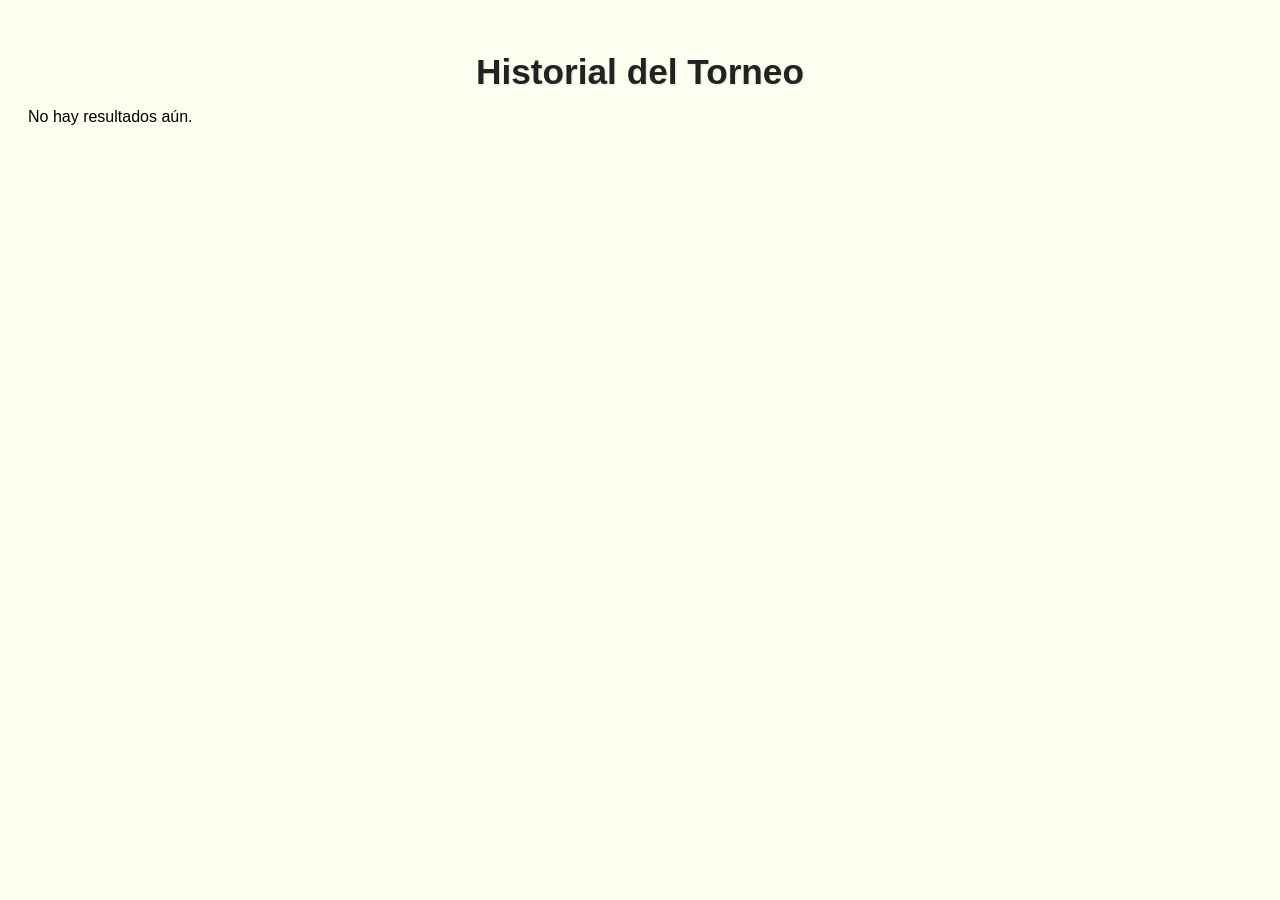
==== pages/historial.html @ e405fe9b "primer commit" ====
<!DOCTYPE html>
<html lang="es">
<head>
<meta charset="UTF-8">
<meta name="viewport" content="width=device-width, initial-scale=1.0">
<link rel="shortcut icon" href="../fotos/favicon.ico" type="image/x-icon">
<link rel="stylesheet" href="../css/estilo.css">
<title>Historial del Torneo</title>

<style>
  body { font-family: Arial, sans-serif; padding: 20px; }
  h2 { margin-top: 40px; }
  table { border-collapse: collapse; margin-top: 10px; width: 100%; }
  th, td { border: 1px solid #333; padding: 5px 10px; text-align: center; }
</style>
</head>
<body>

<h1>Historial del Torneo</h1>

<div id="historial"></div>

<script>
  const historial = JSON.parse(localStorage.getItem('historial')) || [];

  const cont = document.getElementById('historial');

  if (historial.length === 0) {
    cont.innerHTML = "<p>No hay resultados aún.</p>";
  } else {

    historial.forEach((tablaFecha, fIndex) => {

      const titulo = document.createElement('h2');
      titulo.textContent = `Tabla al finalizar Fecha ${fIndex + 1}`;
      cont.appendChild(titulo);

      const table = document.createElement('table');

      table.innerHTML = `
        <thead>
          <tr>
            <th>Pos</th>
            <th>Jugador</th>
            <th>PJ</th>
            <th>V</th>
            <th>E</th>
            <th>D</th>
            <th>Puntos</th>
            <th>Bonus</th>
            <th>Últimos 5 Partidos</th>
          </tr>
        </thead>
      `;

      const tbody = document.createElement("tbody");

      tablaFecha
        .sort((a, b) => b.puntos - a.puntos)
        .forEach((j, index) => {

          const tr = document.createElement("tr");

          tr.innerHTML = `
            <td>${index + 1}</td>
            <td>${j.nombre}</td>
            <td>${j.PJ}</td>
            <td>${j.V}</td>
            <td>${j.E}</td>
            <td>${j.D}</td>
            <td>${j.puntos}</td>
            <td>${j.bonus}</td>
            <td>${(j.ultimos || []).join(" ")}</td>
          `;

          tbody.appendChild(tr);
        });

      table.appendChild(tbody);
      cont.appendChild(table);
    });
  }
</script>

</body>
</html>
---- css/estilo.css ----
#tabla {
  width: 100%;
  border-collapse: collapse;
  font-family: "Arial", sans-serif;
}
#tabla th, #tabla td {
  padding: 8px 12px;
  text-align: center;
  border: 1px solid #ddd;
}
#tabla th {
  background-color: #333;
  color: #fff;
}
#tabla tbody tr {
  transition: background 0.2s;
}
#tabla tbody tr:hover {
  background-color: #f5f5f5;
}
#tabla tbody tr:first-child {
  background-color: #FFD700;
  font-weight: bold;
  color: #000;
}
#tabla tbody tr:nth-child(n+2):nth-child(-n+8) {
  background-color: #d9f7d9;
  font-weight: bold;
  color: #064d06;
}

/* FIXTURE COMPLETO */
.fixture-fecha {
  background: #fff;
  border: 1px solid #ddd;
  border-radius: 10px;
  padding: 15px;
  box-shadow: 0 3px 6px rgba(0, 0, 0, 0.08);
  margin-bottom: 25px;
}
.fixture-fecha h3 {
  margin: 0 0 12px;
  font-size: 1.3rem;
  color: #222;
  border-left: 4px solid #2196F3;
  padding-left: 8px;
}

.partido-item {
  display: flex;
  justify-content: space-between;
  align-items: center;
  padding: 10px 12px;
  margin-bottom: 8px;
  background: #f9f9f9;
  border-radius: 8px;
  border: 1px solid #eee;
}
.partido-item span {
  font-weight: bold;
}

.partido-estado {
  color: #555;
  font-size: 0.9rem;
}
.partido-estado.finalizado {
  color: #4CAF50;
  font-weight: bold;
}
.partido-estado.pendiente {
  color: #f44336;
  font-weight: bold;
}

#fixture-completo {
  display: flex;
  flex-direction: column;
  gap: 25px;
  margin-top: 15px;
}
#fixture-completo .fixture-fecha {
  background: #fdfdfd;
  border-radius: 12px;
  padding: 20px;
  box-shadow: 0 4px 15px rgba(0, 0, 0, 0.08);
}
#fixture-completo .fixture-fecha h3 {
  margin-bottom: 18px;
  font-size: 1.4rem;
  color: #222;
  border-bottom: 1px solid #ddd;
  padding-bottom: 8px;
}
#fixture-completo .fixture-fecha .partido-item {
  display: flex;
  flex-direction: column;
  gap: 8px;
  margin-bottom: 12px;
  padding: 12px 15px;
  border-radius: 10px;
  background: #fff;
  box-shadow: 0 2px 6px rgba(0, 0, 0, 0.08);
  transition: transform 0.2s, box-shadow 0.2s;
  cursor: pointer;
}
#fixture-completo .fixture-fecha .partido-item:hover {
  transform: translateY(-2px);
  box-shadow: 0 6px 16px rgba(0, 0, 0, 0.15);
}
#fixture-completo .fixture-fecha .partido-item .fila-equipos {
  display: flex;
  justify-content: space-between;
  font-weight: 600;
  font-size: 1.1rem;
  color: #333;
}
#fixture-completo .fixture-fecha .partido-item .fila-equipos span {
  flex: 1;
  text-align: center;
}
#fixture-completo .fixture-fecha .partido-item .fila-resultado {
  display: flex;
  justify-content: space-between;
  align-items: center;
  font-size: 1rem;
}
#fixture-completo .fixture-fecha .partido-item .fila-resultado .resultado {
  font-weight: bold;
  min-width: 60px;
  text-align: center;
}
#fixture-completo .fixture-fecha .partido-item .fila-resultado .partido-estado {
  border-radius: 6px;
  padding: 4px 10px;
  font-size: 0.9rem;
  font-weight: 500;
  text-transform: uppercase;
}
#fixture-completo .fixture-fecha .partido-item .fila-resultado .partido-estado.finalizado.local {
  background: #4caf50;
  color: #fff;
}
#fixture-completo .fixture-fecha .partido-item .fila-resultado .partido-estado.finalizado.visitante {
  background: #f44336;
  color: #fff;
}
#fixture-completo .fixture-fecha .partido-item .fila-resultado .partido-estado.finalizado.empate {
  background: #ffc107;
  color: #000;
}
#fixture-completo .fixture-fecha .partido-item .fila-resultado .partido-estado.pendiente {
  background: #e0e0e0;
  color: #333;
}
#fixture-completo .fixture-fecha .partido-item .fila-resultado .btn-detalles {
  background: #2196f3;
  color: #fff;
  border: none;
  padding: 5px 12px;
  border-radius: 6px;
  cursor: pointer;
  font-size: 0.85rem;
  transition: background 0.2s;
}
#fixture-completo .fixture-fecha .partido-item .fila-resultado .btn-detalles:hover {
  background: #1976d2;
}

.partidos-container {
  display: grid;
  grid-template-columns: repeat(2, 1fr);
  grid-template-rows: repeat(2, auto);
  gap: 16px;
  padding: 0 16px;
}

.partido {
  background: #ffffff;
  border-radius: 8px;
  box-shadow: 0 4px 10px rgba(0, 0, 0, 0.1);
  padding: 12px;
  display: flex;
  flex-direction: column;
  gap: 8px;
  font-family: "Inter", sans-serif;
}

.partido-header {
  display: flex;
  justify-content: space-between;
  align-items: center;
  font-size: 1rem;
  font-weight: 600;
}
.partido-header .jugador {
  padding: 4px 8px;
  border-radius: 6px;
  flex: 1;
  text-align: center;
}
.partido-header .jugador.local {
  color: #4CAF50;
  background: #e6f4ea;
}
.partido-header .jugador.visitante {
  color: #f44336;
  background: #fdecea;
}
.partido-header .vs {
  margin: 0 8px;
  font-weight: 500;
  color: #666;
}

.resultado {
  align-self: flex-start;
  font-weight: 700;
  padding: 6px 12px;
  border-radius: 8px;
  background: #f0f4ff;
  color: #2196F3;
  font-size: 0.9rem;
}

.resultado-dorado {
  background: #FFD700;
  color: #000;
}

.resultado-gris {
  background: #D3D3D3;
  color: #000;
}

.partido-botones {
  display: flex;
  gap: 8px;
}
.partido-botones button {
  flex: 1;
  padding: 8px 10px;
  font-size: 0.85rem;
  font-weight: 600;
  border: none;
  border-radius: 8px;
  cursor: pointer;
  transition: all 0.2s;
  box-shadow: 0 2px 6px rgba(0, 0, 0, 0.05);
}
.partido-botones button:hover {
  transform: translateY(-2px);
  box-shadow: 0 4px 12px rgba(0, 0, 0, 0.1);
}
.partido-botones button:nth-child(1) {
  background: #4CAF50;
  color: white;
}
.partido-botones button:nth-child(2) {
  background: #f44336;
  color: white;
}
.partido-botones button:nth-child(3) {
  background: #FFC107;
  color: black;
}
.partido-botones button:nth-child(4) {
  background: #2196F3;
  color: white;
}

#boton-siguiente-container button {
  background-color: #d3d3d3; /* gris claro */
  color: #000;
  border: none;
  padding: 8px 16px;
  border-radius: 6px;
  cursor: pointer;
  font-weight: 600;
  font-size: 14px;
  margin-right: 8px;
  transition: background-color 0.3s, transform 0.2s;
}

#boton-siguiente-container button:hover:enabled {
  background-color: #bfbfbf;
  transform: scale(1.05);
}

#boton-siguiente-container button:active:enabled {
  background-color: #a9a9a9;
  transform: scale(0.98);
}

#boton-siguiente-container button:disabled {
  opacity: 0.5;
  cursor: default;
}

/* CONTENEDORES GENERALES */
#fixture-completo,
#partidos {
  margin-top: 12px;
}

#fixture-completo div {
  margin-bottom: 12px;
}

#fixture-completo h3 {
  margin: 0 0 6px;
  font-size: 1.1rem;
  color: #333;
}

body {
  background-color: rgba(251, 255, 236, 0.822);
}

h1, h2 {
  font-family: "Roboto", sans-serif;
  margin-bottom: 1rem;
}

h1 {
  font-size: 2.2rem;
  color: #222;
  text-align: center;
  text-shadow: 1px 1px 2px rgba(0, 0, 0, 0.1);
}

h2 {
  font-size: 1.6rem;
  color: #555;
  border-left: 4px solid #2196F3;
  padding-left: 10px;
}

/* CONTENEDOR MODERNO */
.resultado-moderno {
  display: flex;
  justify-content: space-around;
  margin-top: 15px;
  padding: 10px 0;
  gap: 10px;
}

.res-opcion {
  display: flex;
  flex-direction: column;
  align-items: center;
  cursor: pointer;
  user-select: none;
  transition: transform 0.15s ease;
  width: 90px;
}
.res-opcion:hover {
  transform: scale(1.07);
}
.res-opcion span {
  font-size: 0.85rem;
  font-weight: bold;
  color: #222;
  text-align: center;
}
.res-opcion.empate .res-cuadro {
  border-color: #777;
}
.res-opcion.empate:hover .res-cuadro {
  background: #ddd;
  border-color: #444;
}

.res-cuadro {
  width: 45px;
  height: 45px;
  border: 3px solid #333;
  border-radius: 10px;
  background: #f5f5f5;
  margin-bottom: 5px;
  transition: background 0.2s, border-color 0.2s;
}

.res-opcion:hover .res-cuadro {
  background: #eaeaea;
  border-color: #000;
}

.btn-editar {
  margin-top: 10px;
  padding: 5px 12px;
  background: #040338;
  color: white;
  border: none;
  border-radius: 5px;
  cursor: pointer;
  font-weight: bold;
}
.btn-editar:hover {
  background: #cbdbc2;
  color: black;
}

/*# sourceMappingURL=estilo.css.map */
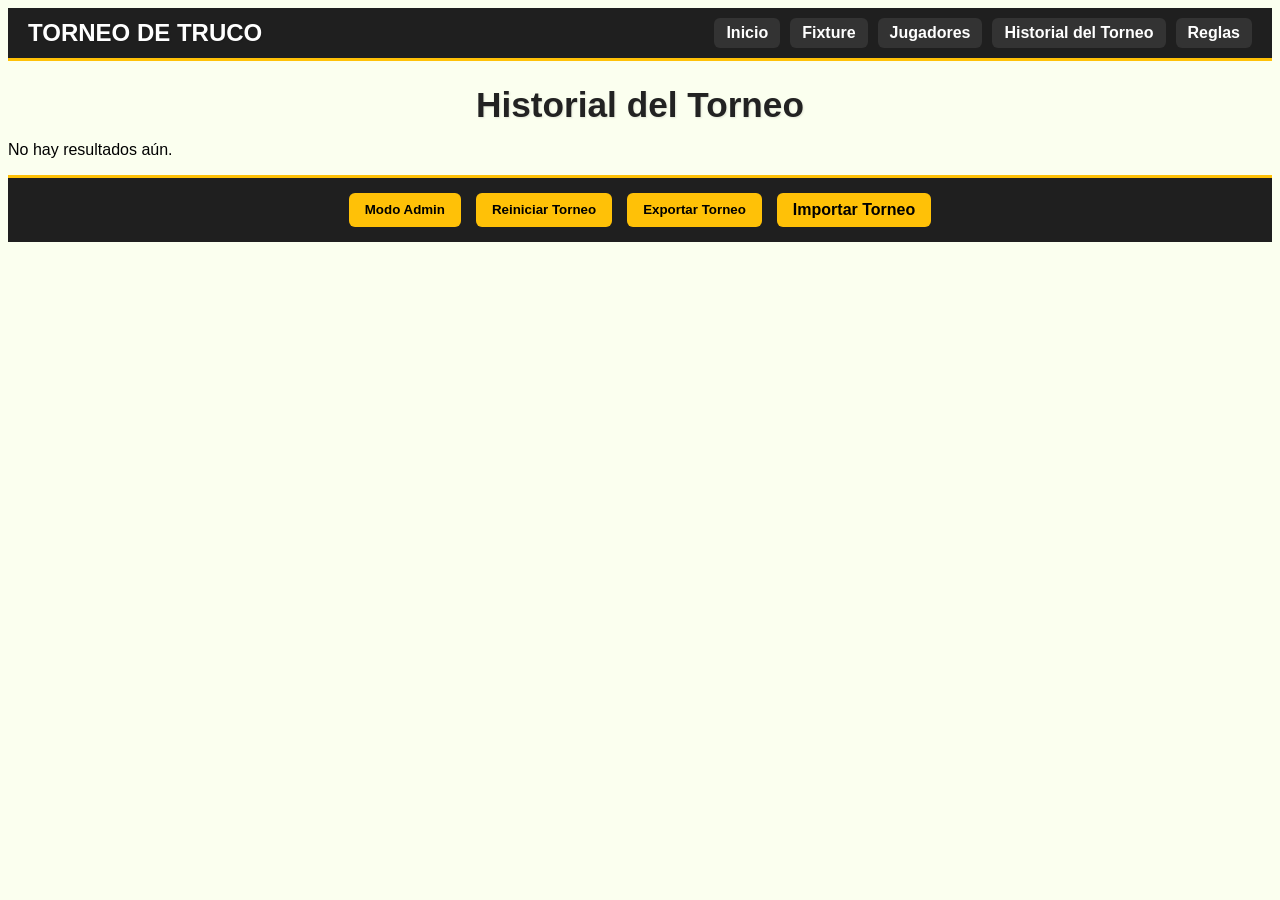
==== commit 5f46d0e1: "cambios finales" ====
--- a/pages/historial.html
+++ b/pages/historial.html
@@ -1,14 +1,14 @@
 <!DOCTYPE html>
 <html lang="es">
 <head>
-<meta charset="UTF-8">
-<meta name="viewport" content="width=device-width, initial-scale=1.0">
-<link rel="shortcut icon" href="../fotos/favicon.ico" type="image/x-icon">
-<link rel="stylesheet" href="../css/estilo.css">
-<title>Historial del Torneo</title>
+  <meta charset="UTF-8">
+  <meta name="viewport" content="width=device-width, initial-scale=1.0">
+  <link rel="shortcut icon" href="favicon.ico" type="image/x-icon">
+  <link rel="stylesheet" href="../css/estilo.css">
+  <meta name="description=" content="Torneo de truco">
+  <title>Historial del Torneo</title>
 
 <style>
-  body { font-family: Arial, sans-serif; padding: 20px; }
   h2 { margin-top: 40px; }
   table { border-collapse: collapse; margin-top: 10px; width: 100%; }
   th, td { border: 1px solid #333; padding: 5px 10px; text-align: center; }
@@ -16,11 +16,42 @@
 </head>
 <body>
 
-<h1>Historial del Torneo</h1>
+  <header>
+    <nav class="navbar">
+      <div class="nav-left">
+        <h1>TORNEO DE TRUCO</h1>
+      </div>
+      <div class="nav-right">
+        <a href="../index.html" class="nav-link">Inicio</a>
+        <a href="../pages/fixture.html" class="nav-link">Fixture</a>
+        <a href="../pages/jugadores.html" class="nav-link">Jugadores</a>
+        <a href="../pages/historial.html" class="nav-link">Historial del Torneo</a>
+        <a href="../pages/reglas.html" class="nav-link">Reglas</a>
+      </div>
+    </nav>
+  </header>
 
-<div id="historial"></div>
+  <main>
+  <h1>Historial del Torneo</h1>
 
-<script>
+  <div id="historial"></div>
+  
+  </main>
+
+  <footer>
+    <div class="footer-container">
+      <button id="btn-admin" onclick="activarAdmin()">Modo Admin</button>
+      <button onclick="reiniciarTorneo()">Reiniciar Torneo</button>
+      <button onclick="exportarTorneo()">Exportar Torneo</button>
+      <label class="import-btn">
+        Importar Torneo
+      <input type="file" accept=".json" onchange="importarTorneo(this.files[0])" style="display:none;">
+      </label>
+    </div>
+  </footer>
+
+  <script src="../js/script.js"></script>
+  <script>
   const historial = JSON.parse(localStorage.getItem('historial')) || [];
 
   const cont = document.getElementById('historial');
--- a/css/estilo.css
+++ b/css/estilo.css
@@ -1,3 +1,8 @@
+@charset "UTF-8";
+body {
+  font-family: Arial, sans-serif;
+}
+
 #tabla {
   width: 100%;
   border-collapse: collapse;
@@ -27,6 +32,30 @@
   background-color: #d9f7d9;
   font-weight: bold;
   color: #064d06;
+}
+
+.ultimos-v {
+  background-color: #4CAF50;
+  color: #fff;
+  padding: 2px 6px;
+  border-radius: 4px;
+  margin-right: 2px;
+}
+
+.ultimos-e {
+  background-color: #9E9E9E;
+  color: #fff;
+  padding: 2px 6px;
+  border-radius: 4px;
+  margin-right: 2px;
+}
+
+.ultimos-d {
+  background-color: #F44336;
+  color: #fff;
+  padding: 2px 6px;
+  border-radius: 4px;
+  margin-right: 2px;
 }
 
 /* FIXTURE COMPLETO */
@@ -36,6 +65,20 @@
   border-radius: 10px;
   padding: 15px;
   box-shadow: 0 3px 6px rgba(0, 0, 0, 0.08);
+}
+@media (max-width: 1024px) {
+  .fixture-fecha {
+    padding: 12px;
+    border-radius: 8px;
+  }
+}
+@media (max-width: 600px) {
+  .fixture-fecha {
+    padding: 10px;
+    border-radius: 6px;
+  }
+}
+.fixture-fecha {
   margin-bottom: 25px;
 }
 .fixture-fecha h3 {
@@ -167,6 +210,81 @@
   background: #1976d2;
 }
 
+/* -------------------------
+   FIXTURE COMPLETO - RESPONSIVE
+------------------------- */
+@media (max-width: 1024px) {
+  #fixture-completo {
+    gap: 20px;
+    margin-top: 12px;
+  }
+  #fixture-completo .fixture-fecha {
+    padding: 15px;
+  }
+  #fixture-completo .fixture-fecha h3 {
+    font-size: 1.2rem;
+    margin-bottom: 12px;
+  }
+  #fixture-completo .fixture-fecha .partido-item {
+    padding: 10px 12px;
+    gap: 6px;
+  }
+  #fixture-completo .fixture-fecha .partido-item .fila-equipos {
+    flex-direction: column;
+    font-size: 1rem;
+  }
+  #fixture-completo .fixture-fecha .partido-item .fila-equipos span {
+    text-align: center;
+    margin-bottom: 4px;
+  }
+  #fixture-completo .fixture-fecha .partido-item .fila-resultado {
+    flex-direction: column;
+    gap: 6px;
+  }
+  #fixture-completo .fixture-fecha .partido-item .fila-resultado .partido-estado {
+    font-size: 0.85rem;
+    padding: 3px 8px;
+  }
+  #fixture-completo .fixture-fecha .partido-item .fila-resultado .btn-detalles {
+    font-size: 0.8rem;
+    padding: 4px 10px;
+  }
+}
+@media (max-width: 600px) {
+  #fixture-completo {
+    gap: 15px;
+    margin-top: 10px;
+  }
+  #fixture-completo .fixture-fecha {
+    padding: 12px;
+  }
+  #fixture-completo .fixture-fecha h3 {
+    font-size: 1.1rem;
+    margin-bottom: 10px;
+  }
+  #fixture-completo .fixture-fecha .partido-item {
+    padding: 8px 10px;
+    gap: 5px;
+  }
+  #fixture-completo .fixture-fecha .partido-item .fila-equipos {
+    font-size: 0.95rem;
+  }
+  #fixture-completo .fixture-fecha .partido-item .fila-equipos span {
+    font-size: 0.9rem;
+  }
+  #fixture-completo .fixture-fecha .partido-item .fila-resultado {
+    flex-direction: column;
+    font-size: 0.9rem;
+  }
+  #fixture-completo .fixture-fecha .partido-item .fila-resultado .partido-estado {
+    font-size: 0.8rem;
+    padding: 2px 6px;
+  }
+  #fixture-completo .fixture-fecha .partido-item .fila-resultado .btn-detalles {
+    font-size: 0.75rem;
+    padding: 3px 8px;
+  }
+}
 .partidos-container {
   display: grid;
   grid-template-columns: repeat(2, 1fr);
@@ -313,6 +431,43 @@
   color: #333;
 }
 
+/* -------------------------
+   ESTILOS RESPONSIVE
+------------------------- */
+@media (max-width: 1024px) {
+  #fixture-completo h3 {
+    font-size: 1rem;
+  }
+  #fixture-completo .partido-item,
+  #partidos .partido {
+    flex-direction: column;
+    align-items: flex-start;
+  }
+  #fixture-completo .fila-jugadores span,
+  #fixture-completo .fila-resultado span {
+    display: block;
+    margin-bottom: 4px;
+  }
+}
+@media (max-width: 600px) {
+  #fixture-completo {
+    margin-top: 8px;
+  }
+  #fixture-completo h3 {
+    font-size: 0.95rem;
+  }
+  #fixture-completo .partido-item {
+    padding: 6px 4px;
+    font-size: 0.9rem;
+  }
+  #fixture-completo .fila-jugadores span,
+  #fixture-completo .fila-resultado span {
+    font-size: 0.85rem;
+  }
+  #partidos .partido {
+    font-size: 0.9rem;
+  }
+}
 body {
   background-color: rgba(251, 255, 236, 0.822);
 }
@@ -401,4 +556,443 @@
   color: black;
 }
 
+/* -------------------------
+   NAVBAR - RESPONSIVE
+------------------------- */
+.navbar {
+  display: flex;
+  justify-content: space-between;
+  align-items: center;
+  background-color: #1f1f1f;
+  padding: 10px 20px;
+  border-bottom: 3px solid #ffc107;
+}
+.navbar h1 {
+  color: #fff;
+  font-size: 1.5rem;
+  margin: 0;
+}
+.navbar .nav-right {
+  display: flex;
+  gap: 10px;
+}
+.navbar .nav-right button {
+  background-color: #ffc107;
+  border: none;
+  border-radius: 6px;
+  padding: 6px 12px;
+  cursor: pointer;
+  font-weight: bold;
+  color: #000;
+  transition: background-color 0.2s, transform 0.1s;
+}
+.navbar .nav-right button:hover {
+  background-color: #e0a800;
+  transform: scale(1.05);
+}
+.navbar .nav-right .nav-link {
+  display: inline-block;
+  text-decoration: none;
+  padding: 6px 12px;
+  border-radius: 6px;
+  background-color: #333;
+  color: #fff;
+  font-weight: bold;
+  transition: background-color 0.2s;
+}
+.navbar .nav-right .nav-link:hover {
+  background-color: #555;
+}
+.navbar {
+  /* Tablets */
+}
+@media (max-width: 1024px) {
+  .navbar {
+    padding: 8px 16px;
+  }
+  .navbar h1 {
+    font-size: 1.3rem;
+  }
+  .navbar .nav-right {
+    gap: 8px;
+  }
+  .navbar .nav-right button, .navbar .nav-right .nav-link {
+    padding: 5px 10px;
+    font-size: 0.95rem;
+  }
+}
+.navbar {
+  /* Celulares */
+}
+@media (max-width: 600px) {
+  .navbar {
+    flex-direction: column;
+    align-items: flex-start;
+    gap: 8px;
+    padding: 8px 12px;
+  }
+  .navbar h1 {
+    font-size: 1.2rem;
+  }
+  .navbar .nav-right {
+    width: 100%;
+    flex-wrap: wrap;
+    gap: 6px;
+  }
+  .navbar .nav-right button, .navbar .nav-right .nav-link {
+    width: 100%;
+    text-align: center;
+    padding: 6px 0;
+    font-size: 0.9rem;
+  }
+}
+
+/* -------------------------
+   FOOTER - RESPONSIVE
+------------------------- */
+footer {
+  background-color: #1f1f1f;
+  border-top: 3px solid #ffc107;
+  padding: 15px 20px;
+  position: relative;
+  bottom: 0;
+  width: 100%;
+}
+footer .footer-container {
+  display: flex;
+  justify-content: center;
+  gap: 15px;
+  flex-wrap: wrap;
+}
+footer .footer-container button, footer .footer-container .import-btn {
+  background-color: #ffc107;
+  border: none;
+  border-radius: 6px;
+  padding: 8px 16px;
+  cursor: pointer;
+  font-weight: bold;
+  color: #000;
+  transition: background-color 0.2s, transform 0.1s;
+}
+footer .footer-container button:hover, footer .footer-container .import-btn:hover {
+  background-color: #e0a800;
+  transform: scale(1.05);
+}
+footer .footer-container .import-btn {
+  display: inline-flex;
+  align-items: center;
+  justify-content: center;
+}
+@media (max-width: 1024px) {
+  footer {
+    padding: 12px 16px;
+  }
+  footer .footer-container {
+    gap: 12px;
+  }
+  footer .footer-container button, footer .footer-container .import-btn {
+    padding: 7px 14px;
+    font-size: 0.95rem;
+  }
+}
+@media (max-width: 600px) {
+  footer {
+    padding: 10px 12px;
+  }
+  footer .footer-container {
+    flex-direction: column;
+    gap: 10px;
+  }
+  footer .footer-container button, footer .footer-container .import-btn {
+    width: 100%;
+    padding: 8px 0;
+    font-size: 0.9rem;
+  }
+}
+
+footer {
+  position: sticky;
+  bottom: 0;
+}
+
+* {
+  padding: 0;
+  box-sizing: border-box;
+}
+
+.modal {
+  display: none;
+  position: fixed;
+  top: 0;
+  left: 0;
+  width: 100%;
+  height: 100%;
+  background: rgba(0, 0, 0, 0.6);
+  justify-content: center;
+  align-items: center;
+}
+
+.modal-content {
+  background: #fff;
+  padding: 20px;
+  width: 400px;
+  border-radius: 10px;
+}
+
+.cerrar {
+  float: right;
+  font-size: 25px;
+  cursor: pointer;
+}
+
+.jugadores-grid {
+  display: grid;
+  grid-template-columns: repeat(4, 1fr);
+  gap: 10px;
+}
+
+.jugador-item {
+  padding: 10px;
+  background: #eee;
+  text-align: center;
+  cursor: pointer;
+  border-radius: 6px;
+  font-weight: bold;
+}
+
+.jugador-item:hover {
+  background: #ccc;
+}
+
+/* GRID DE JUGADORES */
+.jugadores-grid {
+  display: grid;
+  grid-template-columns: repeat(auto-fill, minmax(180px, 1fr));
+  gap: 15px;
+  margin-top: 20px;
+}
+
+.jugador-btn {
+  padding: 12px 15px;
+  border-radius: 10px;
+  background: #f5f5f5;
+  border: 2px solid #ddd;
+  cursor: pointer;
+  font-weight: 700;
+  text-align: center;
+  transition: 0.2s;
+  color: #333;
+}
+
+.jugador-btn:hover {
+  background: #e8e8e8;
+  border-color: #bdbdbd;
+  transform: scale(1.02);
+}
+
+/* MODAL */
+.modal {
+  display: none;
+  position: fixed;
+  inset: 0;
+  background: rgba(0, 0, 0, 0.65);
+  justify-content: center;
+  align-items: center;
+  z-index: 999;
+}
+
+.modal-content {
+  background: #fff;
+  width: 500px;
+  max-height: 80vh;
+  overflow-y: auto;
+  border-radius: 14px;
+  padding: 20px 25px;
+  position: relative;
+  box-shadow: 0 0 15px rgba(0, 0, 0, 0.25);
+}
+
+.cerrar {
+  font-size: 26px;
+  font-weight: bold;
+  position: absolute;
+  top: 12px;
+  right: 18px;
+  cursor: pointer;
+  color: #666;
+}
+
+#modal-nombre {
+  text-align: center;
+  margin-bottom: 15px;
+  font-size: 24px;
+}
+
+.partido-h-linea {
+  display: flex;
+  justify-content: space-between;
+  padding: 10px 0;
+  border-bottom: 1px solid #ececec;
+}
+
+.partido-h-linea:last-child {
+  border-bottom: none;
+}
+
+.resultado-badge {
+  padding: 4px 10px;
+  border-radius: 8px;
+  color: white;
+  font-weight: bold;
+  font-size: 14px;
+}
+
+.badge-v {
+  background-color: #4CAF50 !important;
+}
+
+.badge-d {
+  background-color: #f44336 !important;
+}
+
+.badge-e {
+  background-color: #9E9E9E !important;
+}
+
+/* FILTROS */
+.filtros-container {
+  display: flex;
+  gap: 10px;
+  margin-bottom: 15px;
+  justify-content: center;
+}
+
+.filtro-btn {
+  padding: 6px 12px;
+  background: #eee;
+  border: 1px solid #ccc;
+  cursor: pointer;
+  border-radius: 8px;
+  transition: 0.2s;
+}
+
+.filtro-btn:hover {
+  background: #ddd;
+}
+
+.filtro-btn.activo {
+  background: #333;
+  color: #fff;
+}
+
+/* Líneas de historial */
+.partido-h-linea {
+  display: flex;
+  justify-content: space-between;
+  align-items: center;
+  padding: 10px 4px;
+  border-bottom: 1px solid #efefef;
+}
+
+/* BADGES ya están definidos: badge-v, badge-d, badge-e */
+.badge-v {
+  background-color: #4CAF50;
+  color: white;
+  padding: 2px 6px;
+  border-radius: 4px;
+}
+
+.badge-d {
+  background-color: #F44336;
+  color: white;
+  padding: 2px 6px;
+  border-radius: 4px;
+}
+
+.badge-e {
+  background-color: #9E9E9E;
+  color: white;
+  padding: 2px 6px;
+  border-radius: 4px;
+}
+
+.jugador-btn {
+  margin: 5px;
+  padding: 8px 12px;
+  cursor: pointer;
+}
+
+.partido-h-linea {
+  display: flex;
+  justify-content: space-between;
+  margin: 4px 0;
+}
+
+.filtro-btn {
+  margin: 0 5px;
+  padding: 5px 10px;
+  cursor: pointer;
+}
+
+.filtro-btn.activo {
+  font-weight: bold;
+  text-decoration: underline;
+}
+
+/* Contenedor principal */
+.reglas-container {
+  background-color: #f9f9f9;
+  border-radius: 8px;
+  padding: 20px;
+  max-width: 800px;
+  margin: 0 auto;
+  box-shadow: 0 4px 12px rgba(0, 0, 0, 0.1);
+}
+
+h2 {
+  text-align: center;
+  color: #1f1f1f;
+  font-size: 1.6rem;
+  margin-bottom: 15px;
+  font-weight: 600;
+}
+
+.intro {
+  font-size: 1rem;
+  line-height: 1.6;
+  color: #333;
+  margin-bottom: 20px;
+  text-align: justify;
+}
+
+/* Lista de reglas */
+.reglas-lista {
+  list-style-type: decimal;
+  padding-left: 20px;
+  font-size: 1rem;
+  line-height: 1.7;
+  color: #444;
+}
+
+.reglas-lista li {
+  margin-bottom: 12px;
+}
+
+.reglas-lista li strong {
+  color: #e94e77;
+  font-weight: 700;
+}
+
+.nota {
+  font-size: 1rem;
+  font-style: italic;
+  color: #666;
+  margin-top: 20px;
+  text-align: center;
+  background-color: #e9f7ef;
+  padding: 10px;
+  border-left: 4px solid #e94e77;
+  border-radius: 4px;
+}
+
 /*# sourceMappingURL=estilo.css.map */
